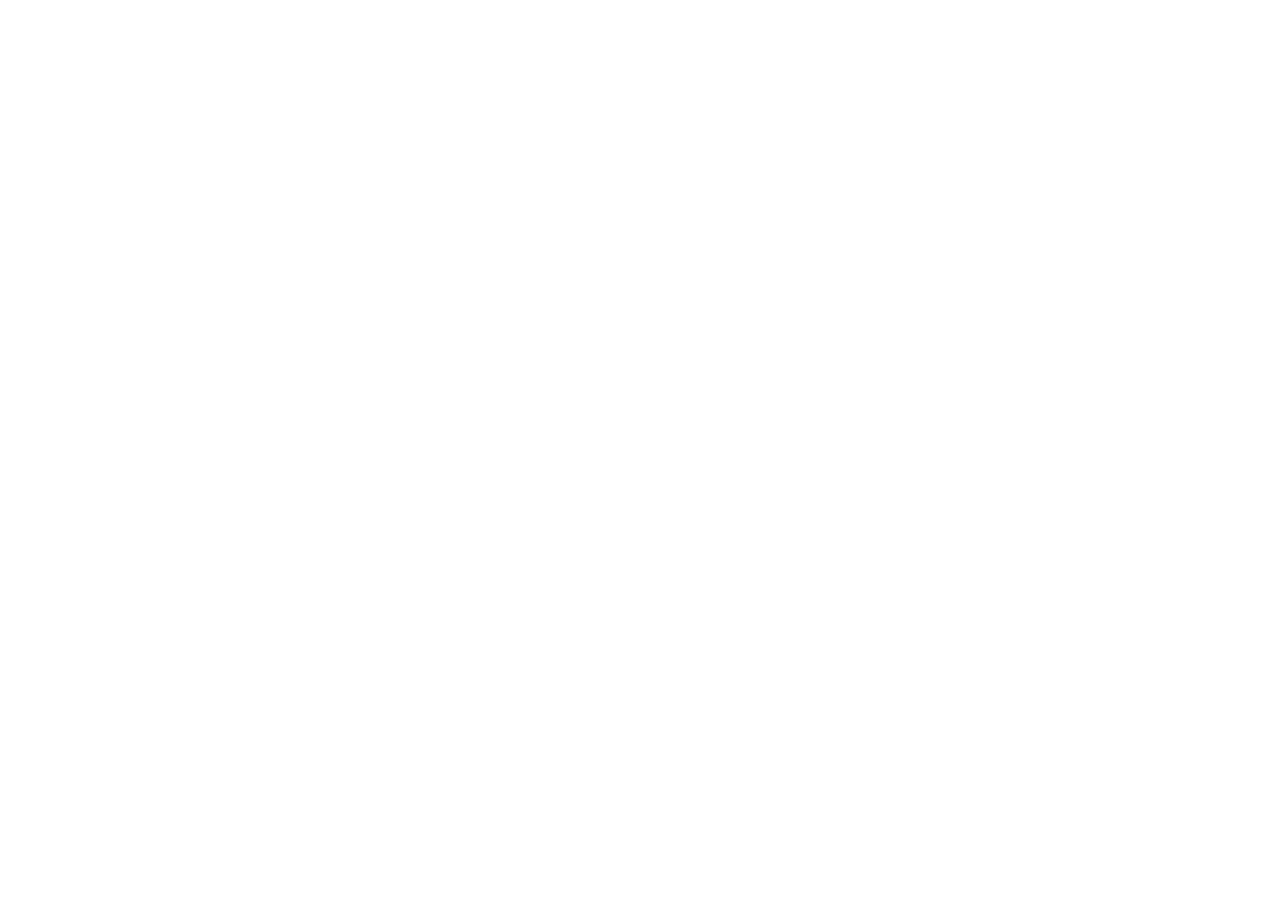
==== index.html @ 52054b69 "Create index.html" ====
<!DOCTYPE html>
<html lang="en">
<head>
    <meta charset="UTF-8">
    <meta name="viewport" content="width=device-width, initial-scale=1.0">
    <title>Website 1</title>
</head>
<body>
    
</body>
</html>
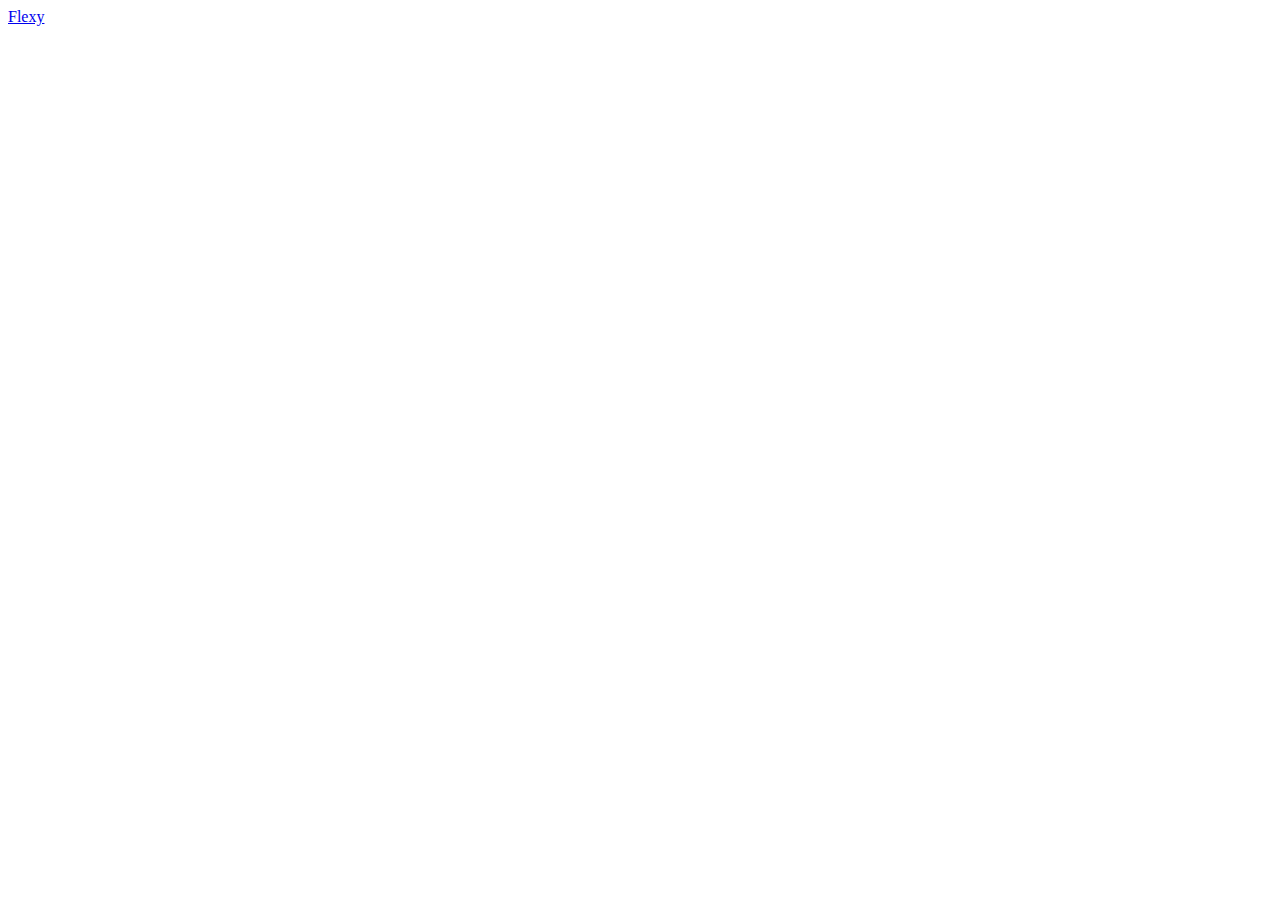
==== commit 941f0e59: "Creating navbar" ====
--- a/index.html
+++ b/index.html
@@ -6,6 +6,10 @@
     <title>Website 1</title>
 </head>
 <body>
-    
+    <nav class="navbar">
+        <div class="navbar_container">
+            <a href="#home" id="navbar_logo">Flexy</a>
+        </div>
+    </nav>
 </body>
 </html>
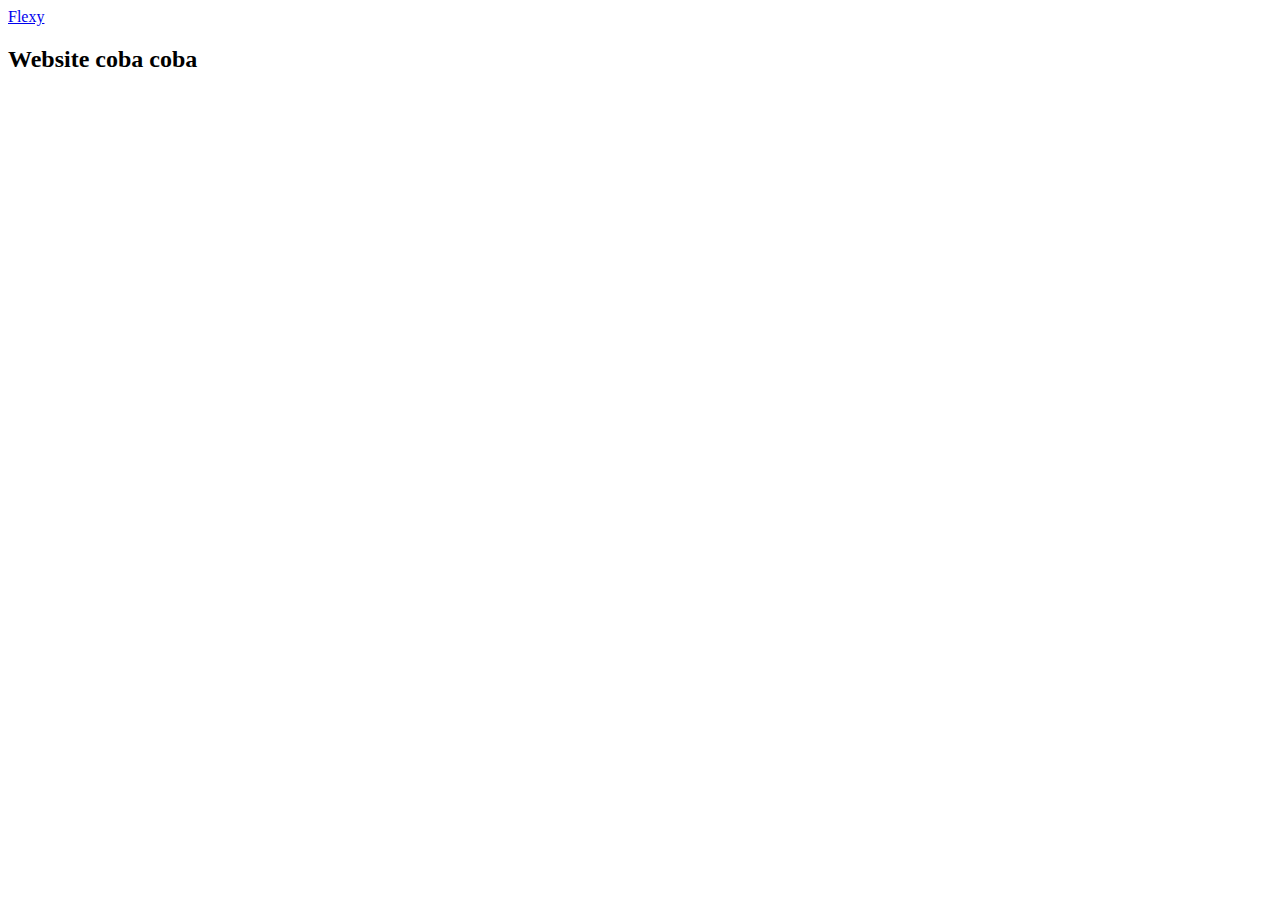
==== commit f4c07191: "bikin paragraph" ====
--- a/index.html
+++ b/index.html
@@ -11,5 +11,7 @@
             <a href="#home" id="navbar_logo">Flexy</a>
         </div>
     </nav>
+    <h2>Website coba coba</h2>
+    
 </body>
 </html>
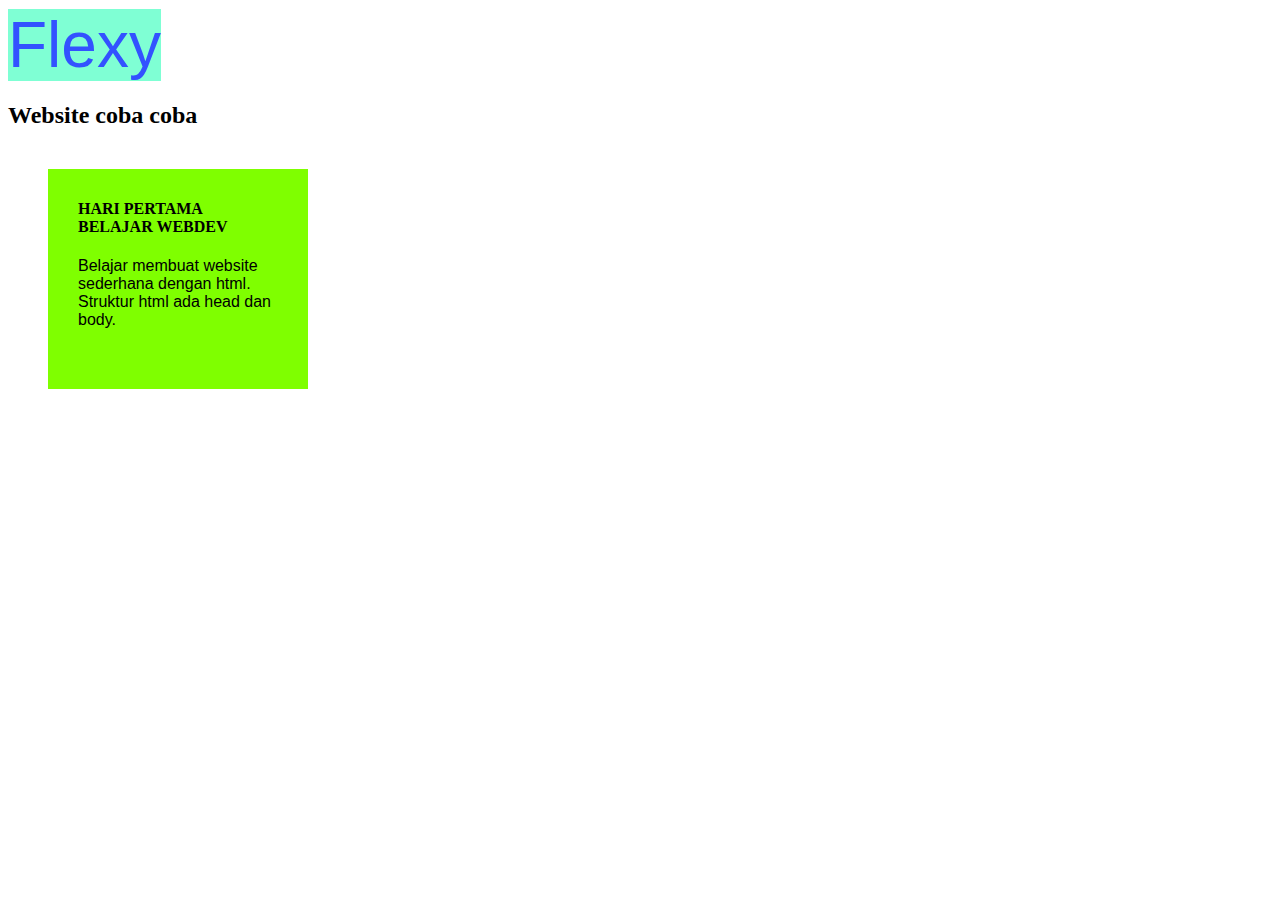
==== commit 64916c71: "edit tampilan dan tambah sticky note" ====
--- a/index.html
+++ b/index.html
@@ -4,6 +4,8 @@
     <meta charset="UTF-8">
     <meta name="viewport" content="width=device-width, initial-scale=1.0">
     <title>Website 1</title>
+    <link rel="stylesheet" href="style.css">
+    <script src="script.js"></script>
 </head>
 <body>
     <nav class="navbar">
@@ -12,6 +14,13 @@
         </div>
     </nav>
     <h2>Website coba coba</h2>
-    
+    <main>
+        <div class="sticky-note">
+            <h4>HARI PERTAMA BELAJAR WEBDEV</h4>
+            <p>Belajar membuat website sederhana dengan html.
+                Struktur html ada head dan body.
+            </p>
+        </div>
+    </main>
 </body>
 </html>
--- a/style.css
+++ b/style.css
@@ -0,0 +1,24 @@
+.navbar_container a{
+    text-decoration: none;
+    font-size: 4rem;
+    font-family: 'Segoe UI', Tahoma, Geneva, Verdana, sans-serif;
+    color: #3352ff;
+    background-color: aquamarine;
+}
+
+.sticky-note{
+    margin: 40px;
+    background-color: chartreuse;
+    width: 200px;
+    height: 200px;
+    /*      atas kanan bawah kiri */
+    padding: 10px 30px 10px 30px;
+}
+
+.sticky-note h4{
+
+}
+
+.sticky-note p{
+    font-family: Arial, Helvetica, sans-serif;
+}
